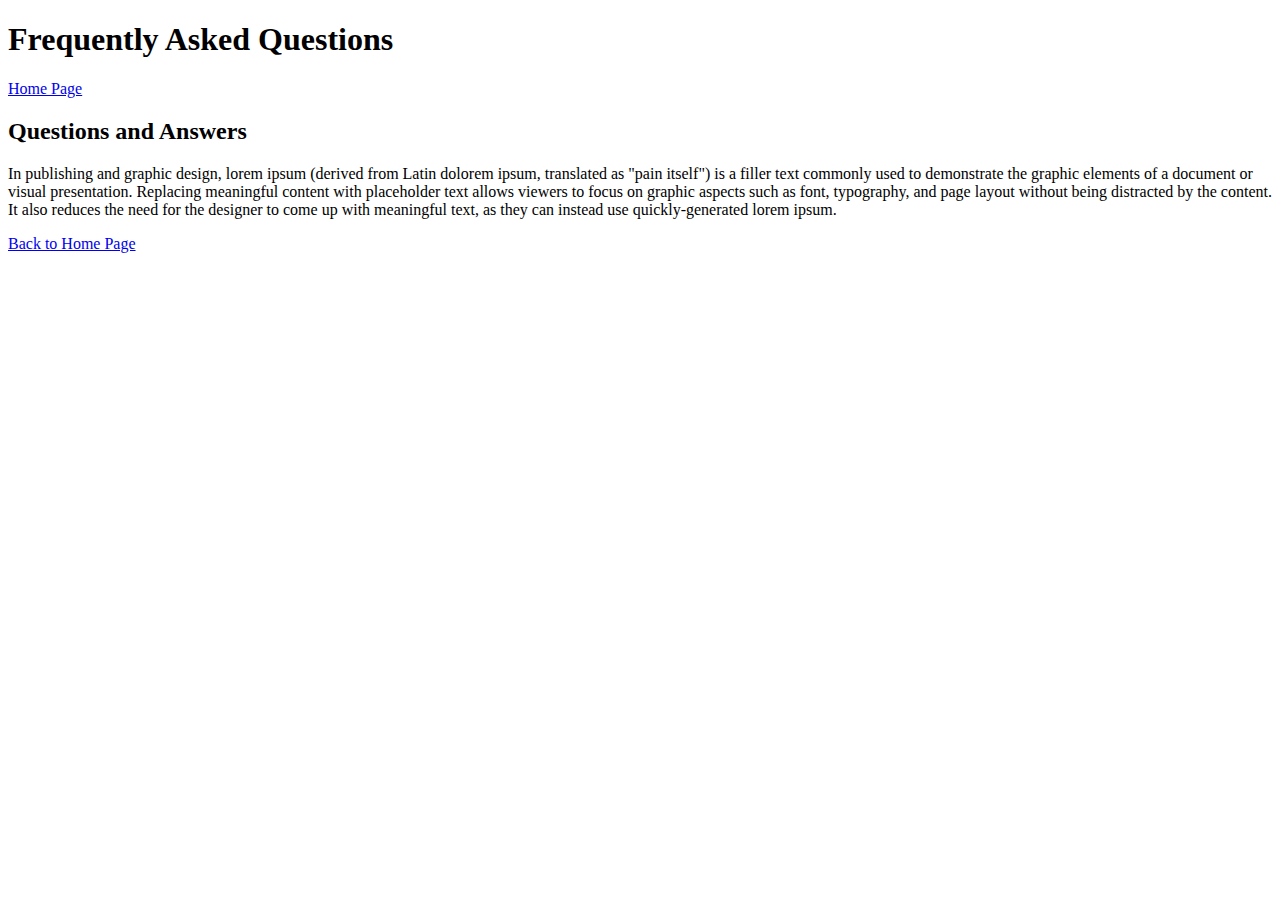
==== faq.html @ f23e830a "Add default faq.html to repository." ====
<!doctype html>
<html>
  <head>
    <title>Frequently Asked Questions</title>
  </head>
  
  <body>
    <header>
      <h1>Frequently Asked Questions</h1>
      <nav>
        <a href="index.html">Home Page</a>
    </header>
    <main> 
        <h2> Questions and Answers</h2>
          <p>In publishing and graphic design, lorem ipsum (derived from Latin dolorem ipsum, translated as "pain itself") is a filler text commonly used to demonstrate the graphic elements of a document or visual presentation. Replacing meaningful content with placeholder text allows viewers to focus on graphic aspects such as font, typography, and page layout without being distracted by the content. It also reduces the need for the designer to come up with meaningful text, as they can instead use quickly-generated lorem ipsum.</p>
     </main>   
     <footer>
         <a href="index.html">Back to Home Page</a>
     </footer>
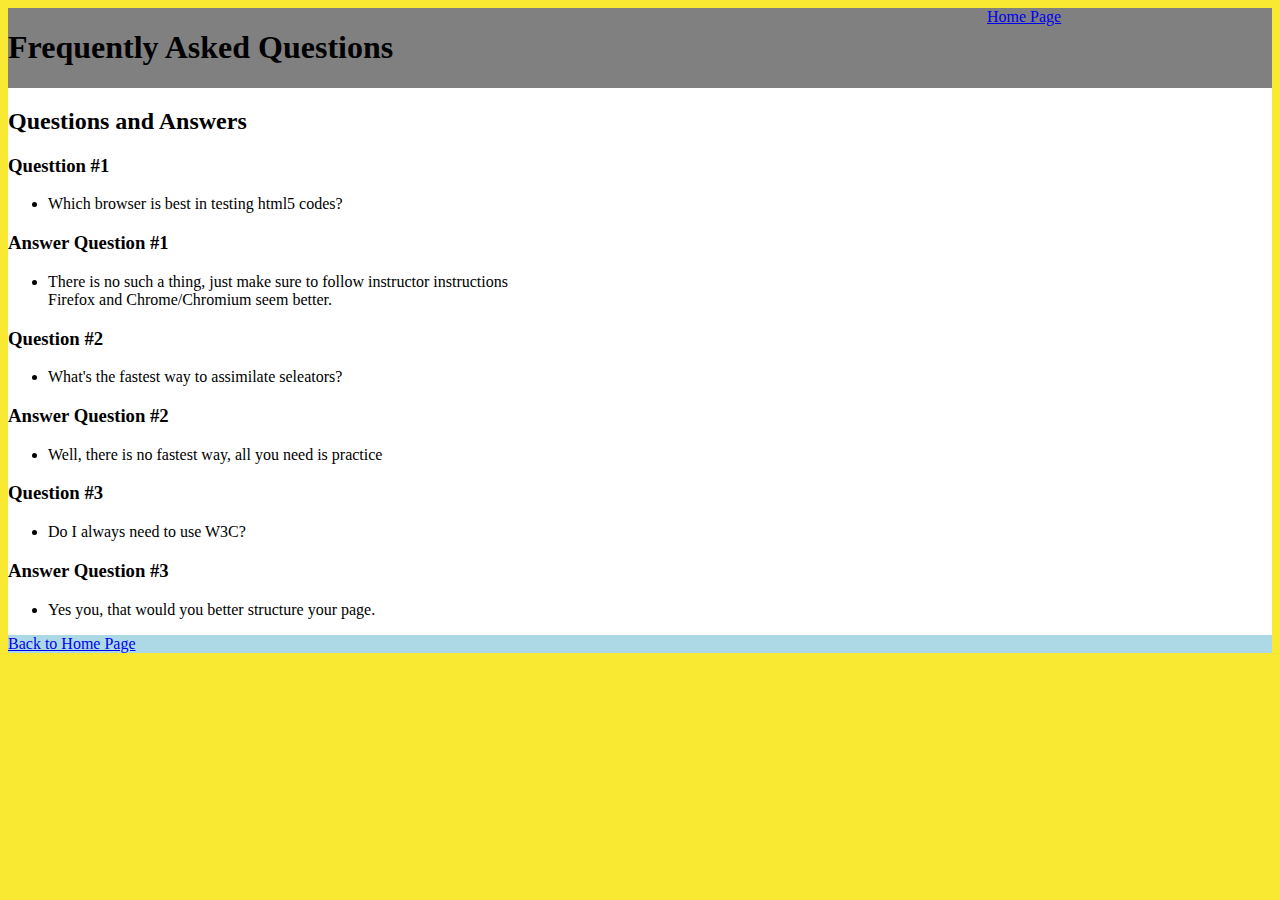
==== commit 48204ade: "Add default faq.html to repository." ====
--- a/faq.html
+++ b/faq.html
@@ -2,6 +2,7 @@
 <html>
   <head>
     <title>Frequently Asked Questions</title>
+    <link href="style.css" rel="stylesheet" type="text/css">
   </head>
   
   <body>
@@ -9,11 +10,38 @@
       <h1>Frequently Asked Questions</h1>
       <nav>
         <a href="index.html">Home Page</a>
+      </nav>
     </header>
     <main> 
         <h2> Questions and Answers</h2>
-          <p>In publishing and graphic design, lorem ipsum (derived from Latin dolorem ipsum, translated as "pain itself") is a filler text commonly used to demonstrate the graphic elements of a document or visual presentation. Replacing meaningful content with placeholder text allows viewers to focus on graphic aspects such as font, typography, and page layout without being distracted by the content. It also reduces the need for the designer to come up with meaningful text, as they can instead use quickly-generated lorem ipsum.</p>
+        <h3>Questtion #1</h3>
+          <ul>
+             <li> Which browser is best in testing html5 codes?</li>
+          </ul>
+        <h3> Answer Question #1</h3>
+          <ul>
+             <li>There is no such a thing, just make sure to follow instructor instructions <br> 
+             Firefox and Chrome/Chromium seem better.</li>
+          </ul>
+        <h3>Question #2</h3>
+          <ul>
+             <li> What's the fastest way to assimilate seleators?</li>
+          </ul>
+        <h3> Answer Question #2</h3>
+          <ul>
+             <li>Well, there is no fastest way, all you need is practice </li>
+          </ul>
+        <h3>Question #3</h3>
+          <ul>
+             <li> Do I always need to use W3C?</li>
+          </ul>
+        <h3> Answer Question #3</h3>
+          <ul>
+             <li>Yes you, that would you better structure your page.</li>
+          </ul>
      </main>   
      <footer>
          <a href="index.html">Back to Home Page</a>
      </footer>
+
+</html>
--- a/style.css
+++ b/style.css
@@ -0,0 +1,56 @@
+body {
+  background: #f9e933;
+}
+
+header, main, footer {
+  min-width: 855px;
+}
+
+header .container, main .container, footer .container {
+  max-width: 855px;
+  margin: auto;
+}
+
+header {
+  background: gray;
+  overflow: auto;
+}
+
+header h1 {
+  float: left;
+  width: 570px;
+}
+
+header nav {
+  float: right;
+  width: 285px;
+}
+
+main {
+  background: white;
+  overflow: auto;
+}
+
+main .left {
+  float: left;
+  width: 570px;
+}
+
+main .right {
+  float: right;
+  width: 285px;
+}
+
+footer{
+	background: lightblue;
+}
+
+footer .left {
+  float: left;
+  width: 570px;
+}
+
+footer .sitemap {
+  float: right;
+  width: 285px;
+}